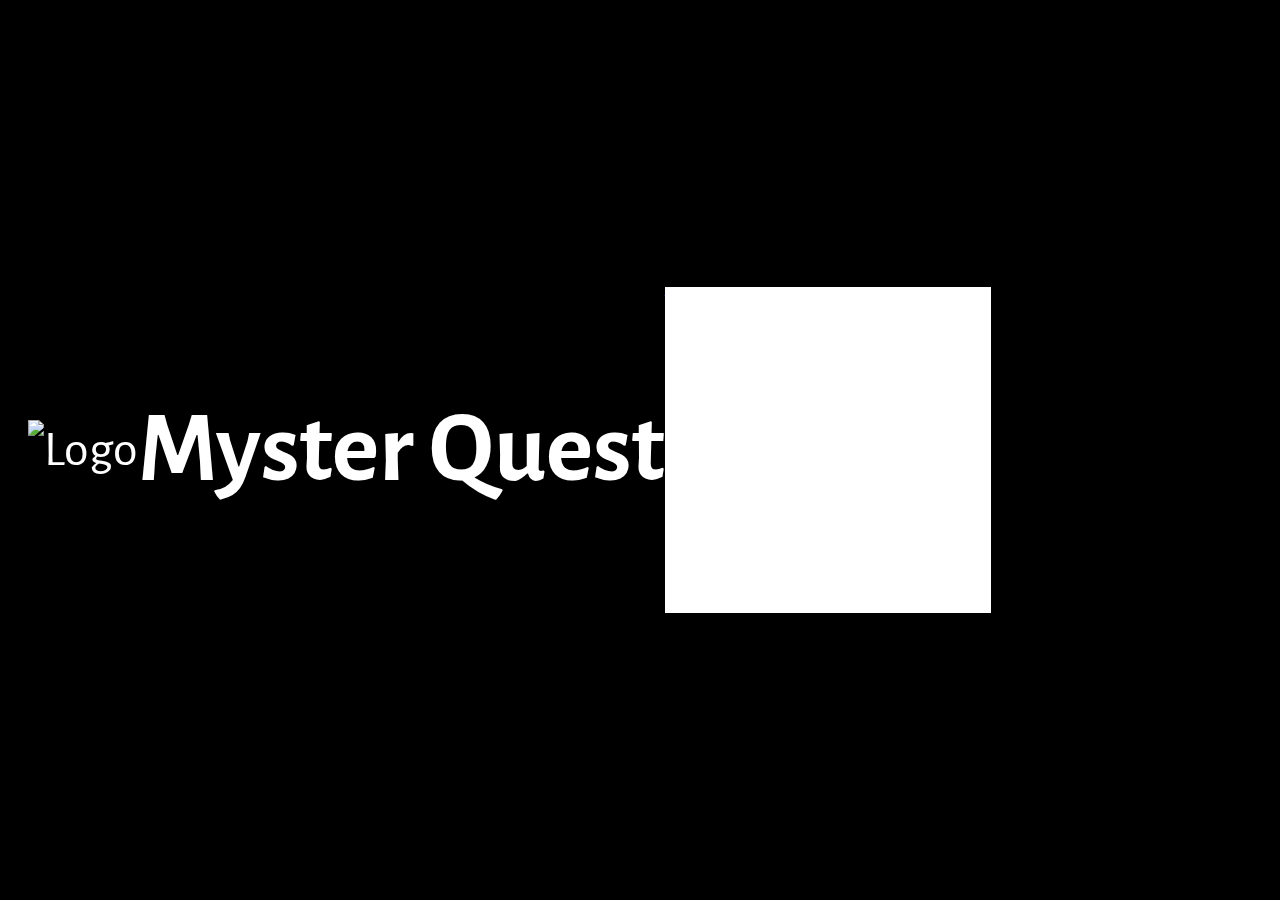
==== login.html @ 0a3b399b "deuxième htlm" ====
<html>

<head>
    <title>Myster Quest</title>

    <meta name="viewport" content="width=device-width, initial-scale=1.0">
    <link href="https://fonts.googleapis.com/css2?family=Nunito:wght@300;400;700&display=swap" rel="stylesheet">
    <link href="https://fonts.googleapis.com/css2?family=Alegreya+Sans:wght@300;400;700&display=swap" rel="stylesheet">
    <link href="site.css" rel="stylesheet">
    <meta charset="utf-8">

</head>

    
    <body>
    
        <div class="titre inline">
    
            <img src="images/logo.png" alt="Logo">
            <h1>Myster Quest</h1>
        </div><br>
        <div class="whitebox">test

        </div>
    </body>


</html>
---- site.css ----
body {
    background-color: black;
    color: white;
    
    align-items: center;
    display: flex;
    font-family: 'Nunito', sans-serif;
    background-image: url("images/wallpaper.png");
    background-size: cover;

}

.largeur {
    width: 800px;
}

.align-right {
    text-align: right;
}

.center {
    margin-right: auto;
    margin-left: auto;
}

.titre {
    font-size: 50px;
    padding-left: 20px;
    font-family: 'Alegreya Sans', sans-serif;
}

.inline {
    display: flex;
    align-items: center;
}

.texte {
    line-height: 2.5;
}

.bouton {
    background-color: white;
    color: black;
    width: 350px;
    height: 50px;
    border-radius: 30px;
    align-items: center;
    justify-content: center;
    display: flex;
    margin-top: 70px;
    font-weight: 500;
}

.image {
    margin-top: 10px;
}

.table {
    display: flex;
    flex-wrap: wrap;
}
.logo {
    height: 40px;
    vertical-align: middle;
    margin-left: 10px;
    height: 85px;
    width: 70px;
}

.colonne1, .colonne2 {
    width: 400px;
}

.soustitre{
    font-size: 32px;
    font-family: 'Alegreya Sans', sans-serif;
}
.logo_black{
    height: 27px;
    margin-right: 8px;
}
.connexion{
    text-align: center;
    width: 350px;
    margin-top: 10px;
    color: white;
}
.connexion a{
    color: white;
}
.whitebox{
    background-color: white;
    width: 326px;
    height: 326px;

}
@media (max-width: 800px){
    .colonne2{
        width: 160px;
    }
    .colonne1{
        width : 100%;

    }
    .bouton{
        width: 100%;
        margin-top: 20px;
        height: 65px;
    }
    .table{
        flex-direction: column-reverse;

    } 
    .iphone{
        width: 160px;
    }
    body{
        align-items: end;
    }
    .logo{
        display: none;
    }
    .titre{
        margin-top: 0px;
        margin-bottom: 18px;
        margin-left: -20px;
    }
    .texte {
        line-height: 1.5;
    }
    .soustitre{
        line-height: 0;
    }
    
}
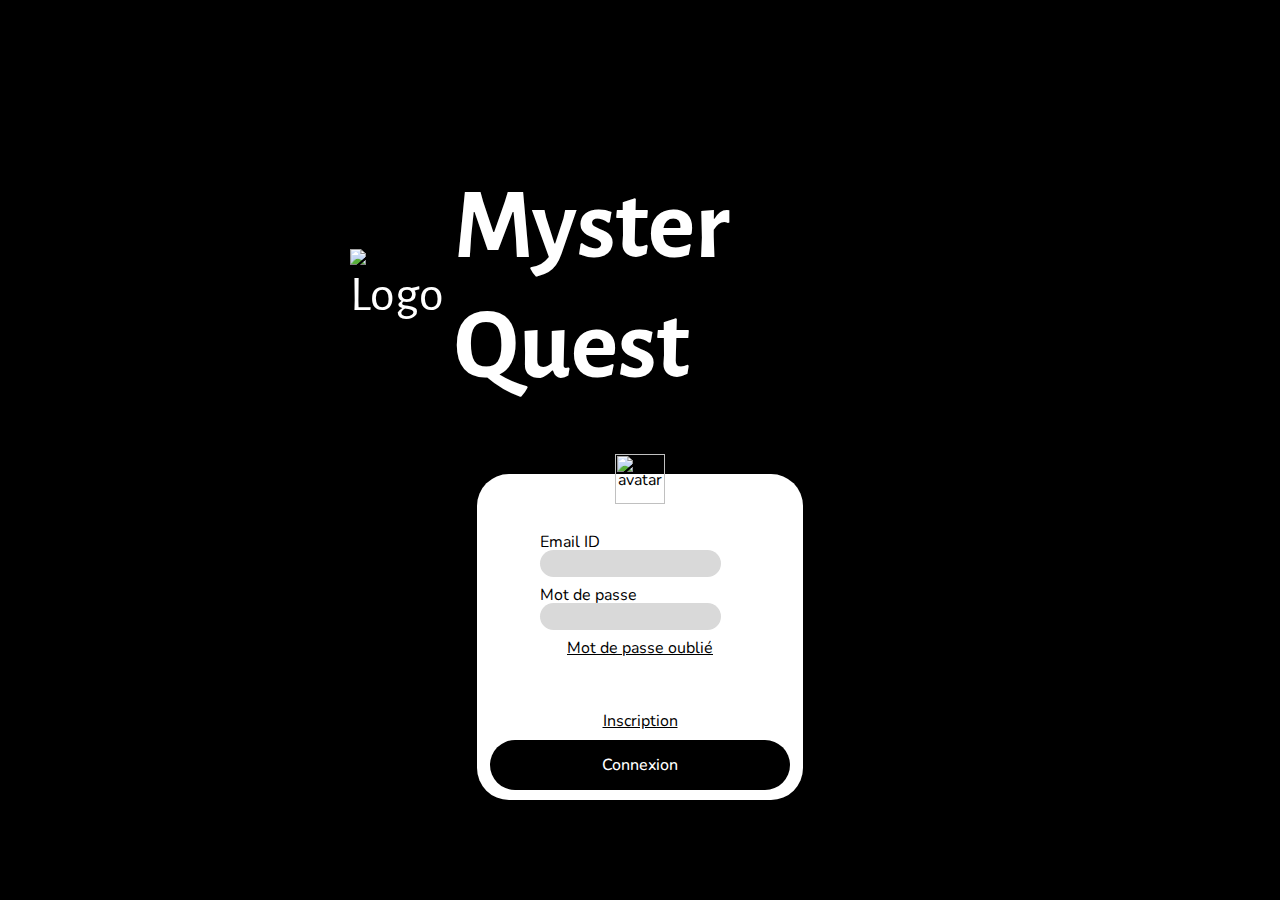
==== commit 12af5a25: "Finalisation html desktop" ====
--- a/login.html
+++ b/login.html
@@ -11,18 +11,36 @@
 
 </head>
 
-    
-    <body>
-    
-        <div class="titre inline">
-    
+
+<body>
+    <div class="login">
+
+        <div class="titre inline center">
+
             <img src="images/logo.png" alt="Logo">
             <h1>Myster Quest</h1>
-        </div><br>
-        <div class="whitebox">test
+        </div>
+        <div class="whitebox center">
+            <img class="avatar center" src="images/avatar.png" alt="avatar">
+
+            <div class="field center">
+                Email ID<br>
+                <input type="text"></input>
+            </div>
+            <div class="field center">
+                Mot de passe<br>
+                <input type="text"></input>
+            </div>
+            <div class="link"><a href="resetpsw.html">Mot de passe oublié</a></div>
+            <div class="spacer"></div>
+            <div class="link"><a href="inscription.html">Inscription</a></div>
+            <div class="bouton center"> Connexion
+
+            </div>
 
         </div>
-    </body>
+    </div>
+</body>
 
 
 </html>--- a/site.css
+++ b/site.css
@@ -27,6 +27,10 @@
     font-size: 50px;
     padding-left: 20px;
     font-family: 'Alegreya Sans', sans-serif;
+}
+
+.login .titre, .reset_password .titre{
+    width: 600px;
 }
 
 .inline {
@@ -92,8 +96,70 @@
     background-color: white;
     width: 326px;
     height: 326px;
-
-}
+    border-radius: 32px;
+    color: black;
+    text-align: center;
+    line-height: 1;
+    display: flex;
+    flex-direction: column;
+    gap:10px;
+
+}
+.reset_password .whitebox {
+    height: 220px;
+}
+
+.login, .reset_password{
+    display:block;
+    width: 100%;
+}
+.avatar{
+    align-items: center;
+}
+.text{
+    border-radius: 20px;
+
+}
+.login .bouton, .reset_password .bouton{
+    background-color: rgb(0, 0, 0);
+    color: rgb(255, 255, 255);
+    border-radius: 30px;
+    align-items: center;
+    justify-content: center;
+    display: flex;
+    margin-top: 1px;
+    font-weight: 500;
+    width: 300px;  
+    margin-bottom: 10px;  
+}
+.avatar{
+    height: 50px;
+    width: 50px;
+    margin-top: -20px;
+    margin-bottom: 20px;
+}
+input{
+    border-radius: 20px;
+    border-style: none;
+    background-color: #D9D9D9;
+    height: 27px;
+}
+.field{
+    text-align: left;
+    width: 200px;
+}
+.link a{
+    color: black;
+    margin-top: 10px;
+
+}
+.resetpsw .bouton{
+    margin-top: 20;
+}
+.spacer{
+    flex-grow: 1;
+}
+
 @media (max-width: 800px){
     .colonne2{
         width: 160px;
